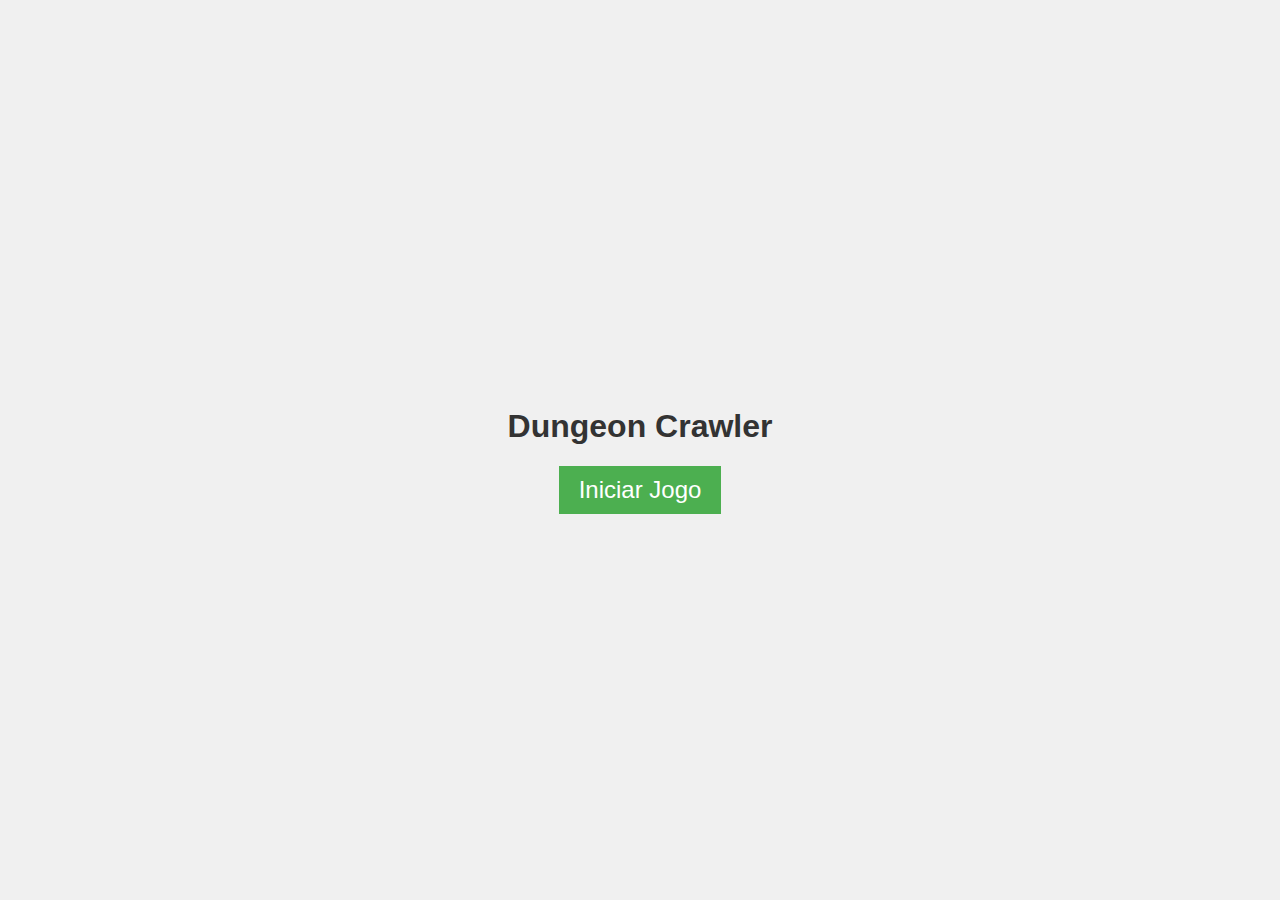
==== projeto_final/start.html @ fbfb8a56 "Add files via upload" ====
<!DOCTYPE html>
<html lang="en">
<head>
    <meta charset="UTF-8">
    <meta name="viewport" content="width=device-width, initial-scale=1.0">
    <title>Dungeon Crawler</title>
    <script src="script.js" defer></script>
    <style>
        body {
            font-family: Arial, sans-serif;
            margin: 0;
            padding: 0;
            background-color: #f0f0f0;
        }

        .main-container {
            display: flex;
            flex-direction: column;
            align-items: center;
            justify-content: center;
            height: 100vh;
        }

        h1 {
            font-size: 2em;
            color: #333;
        }

        #start-btn {
            padding: 10px 20px;
            font-size: 1.5em;
            background-color: #4caf50;
            color: #fff;
            border: none;
            cursor: pointer;
            transition: background-color 0.3s ease;
        }

        #start-btn:hover {
            background-color: #45a049;
        }
    </style>
</head>
<body>

    <div class="main-container">
        <h1>Dungeon Crawler</h1>
        <button id="start-btn" onclick="GameState.startGame()">Iniciar Jogo</button>
    </div>

</body>
</html>
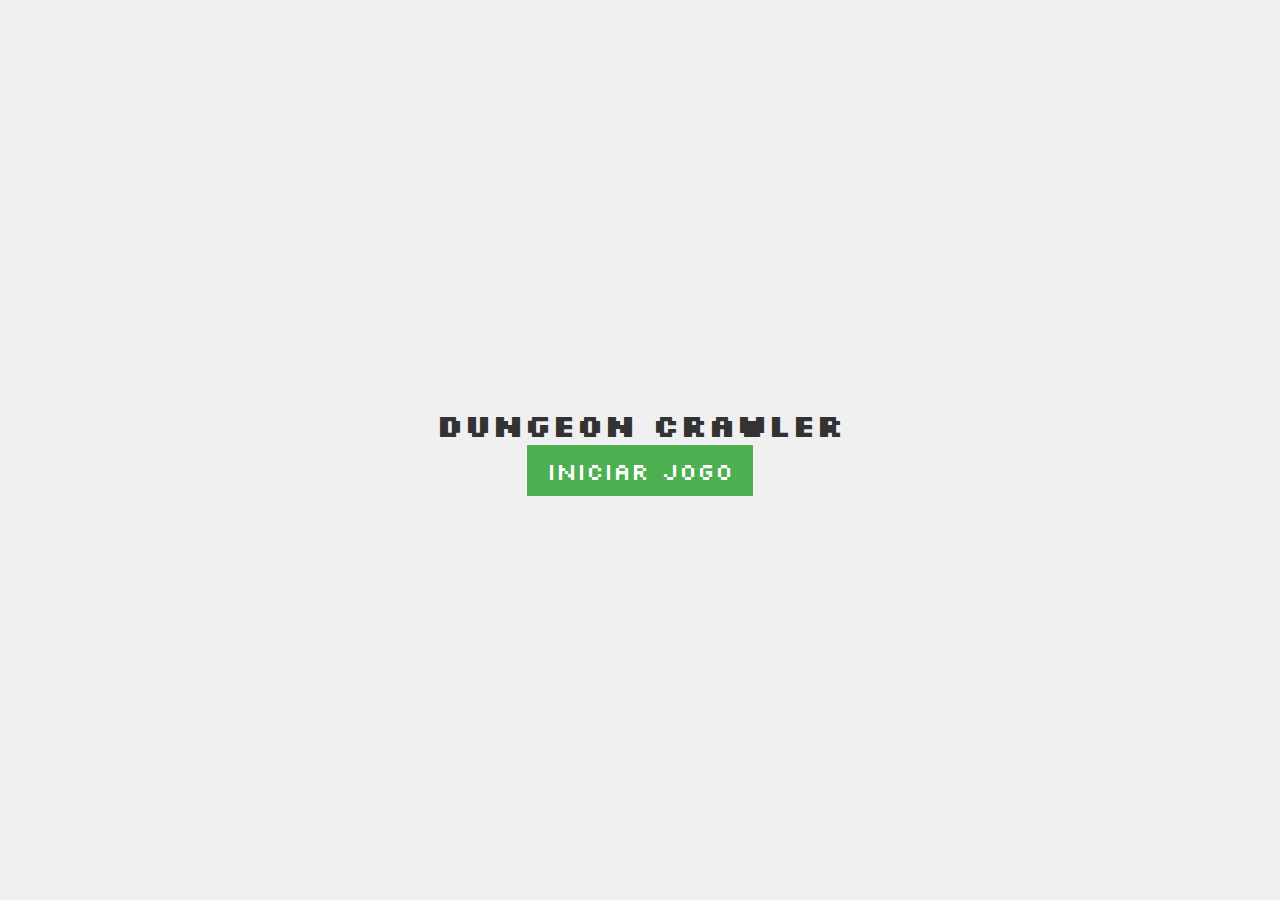
==== commit f126d971: "Added Timer, fixed few things" ====
--- a/projeto_final/start.html
+++ b/projeto_final/start.html
@@ -5,9 +5,16 @@
     <meta name="viewport" content="width=device-width, initial-scale=1.0">
     <title>Dungeon Crawler</title>
     <script src="script.js" defer></script>
+    <link rel="stylesheet" href="styles.css">
     <style>
+        @import url('https://fonts.googleapis.com/css2?family=Agbalumo&family=Hanken+Grotesk:wght@500&family=Heebo&family=IBM+Plex+Mono&family=Lato:wght@400;700;900&family=Open+Sans:wght@500;800&family=PT+Sans:ital@0;1&family=Silkscreen&display=swap');
+
+        * 
+        {
+            font-family: "Silkscreen";
+        }
         body {
-            font-family: Arial, sans-serif;
+            font-family: "Silkscreen";
             margin: 0;
             padding: 0;
             background-color: #f0f0f0;
@@ -33,12 +40,15 @@
             color: #fff;
             border: none;
             cursor: pointer;
+            border-radius: 0;
             transition: background-color 0.3s ease;
         }
 
         #start-btn:hover {
             background-color: #45a049;
         }
+
+
     </style>
 </head>
 <body>
--- a/projeto_final/styles.css
+++ b/projeto_final/styles.css
@@ -0,0 +1,144 @@
+@import url('https://fonts.googleapis.com/css2?family=Agbalumo&family=Hanken+Grotesk:wght@500&family=Heebo&family=IBM+Plex+Mono&family=Lato:wght@400;700;900&family=Open+Sans:wght@500;800&family=PT+Sans:ital@0;1&family=Silkscreen&display=swap');
+* {
+    padding: 0;
+    margin: 0;
+    box-sizing: border-box;
+    font-family: "Silkscreen";
+}
+
+.main {
+    display: flex;
+    align-items: center;
+    justify-content: center;
+    background-color: #8ca1e0;
+    border: 10px solid #0d0d0d;
+    width: 35vw;
+    margin: 10px auto;
+    border-radius: 1rem;
+}
+
+.main-container {
+    padding: 1rem;
+    display: flex;
+    flex-direction: column;
+    align-items: center;
+}
+
+.buttons-container {
+    display: flex;
+    padding: 1rem;
+    margin: 0;
+    gap: 1rem;
+}
+
+.movement-buttons {
+    display: flex;
+    flex-direction: column;
+    align-items: center;
+    
+
+}
+
+button {
+
+    padding: 0.2rem;
+    border-radius: 50%;
+    outline: none;
+    border: none;
+}
+
+.movement-buttons .moviment-buttons {
+    padding: 0.5rem; 
+    cursor: pointer;
+    border-radius: 0.3rem;
+    margin: 0.1rem;
+    border: 1px solid #404341;
+}
+
+.control-buttons {
+    display: grid;
+    grid-template-columns: 1fr 1fr;
+    gap: 0.3rem;
+}
+
+
+
+.control-buttons button {
+    border-radius: 1rem;
+    border: 1px solid #404341;
+}
+
+.pause-reset button {
+    border-radius: 0.3rem;
+    border: 1px solid #404341;
+}
+
+#game-container {
+    position: relative;
+    width: 512px;
+    height: 543px;
+    background-image: url('img/map2.png');
+    border: 10px solid #404341;
+}
+
+.screen {
+    padding: 0.5rem 1rem;
+    background-color: #77817c;
+    border-radius: 0.2rem;
+    border: 1px solid #404341;
+    margin: 0;
+}
+
+h3 {
+    text-align: center;
+    margin: 0.5rem;
+}
+
+.main-character {
+    z-index: 100;
+    position: absolute;
+    width: 32px;
+    height: 32px;
+    transform: scale(3);
+}
+
+.enemy {
+    width: 64px;
+    height: 64px;
+}
+
+.boss {
+    width: 128px;
+    height: 96px;
+}
+
+.enemy {
+    transform: scaleY(2.3) scaleX(2);
+}
+
+.enemy1 {
+    transform: scaleY(3) scaleX(-4);
+}
+
+.boss {
+    transform: scaleX(1.3) scaleY(1.3);
+}
+
+#sword-container {
+    display: none;
+    position: absolute;
+    width: 32px;
+    height: 32px;
+    background-size: cover;
+    z-index: 50;
+}
+
+.hidden {
+    opacity: 0;
+}
+
+#timer-container {
+    position: fixed;
+    left: 20%;
+    top: 50%;
+}